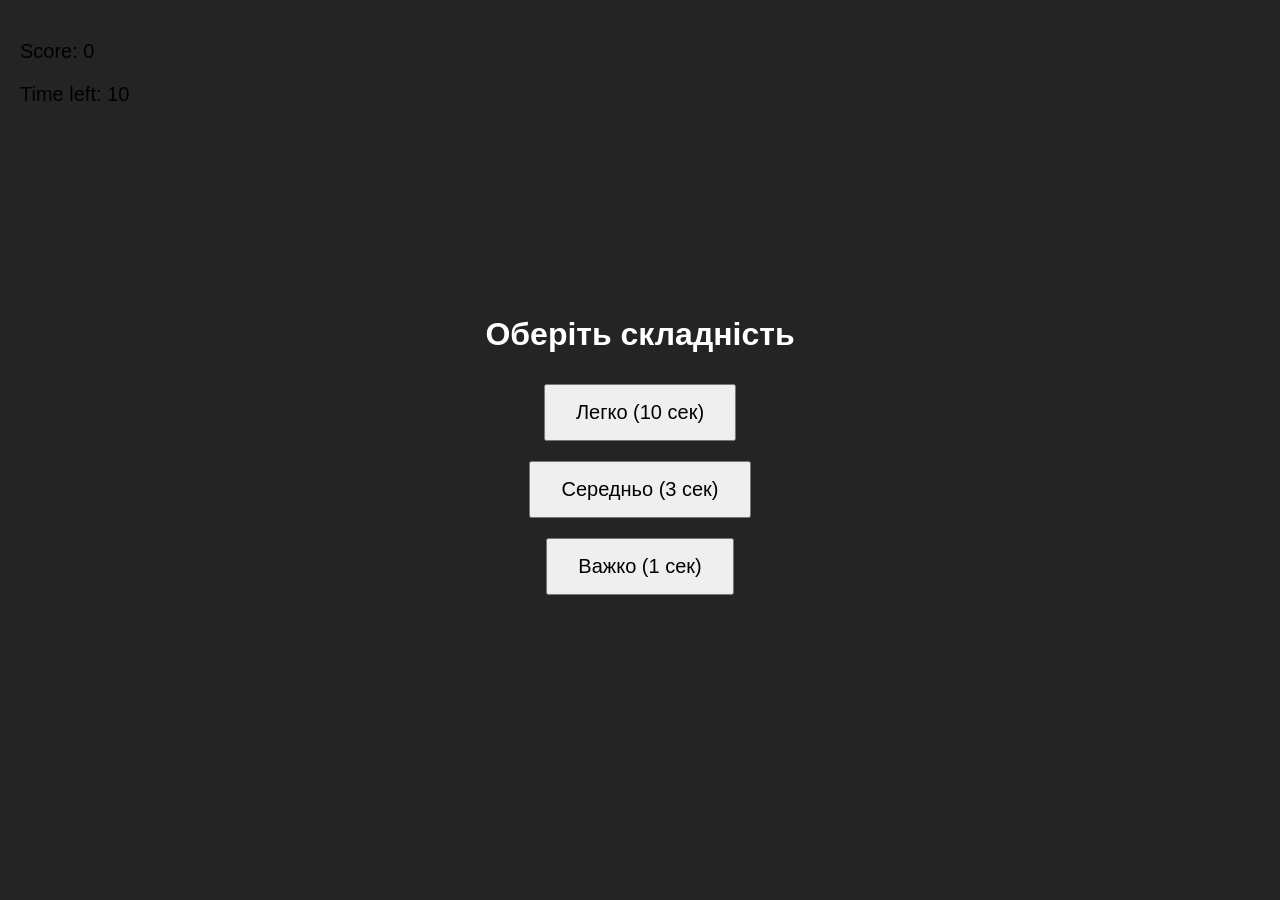
==== index.html @ 66fb2fcf "Initial commit" ====
<!DOCTYPE html>
<html lang="uk">
<head>
    <meta charset="UTF-8">
    <meta name="viewport" content="width=device-width, initial-scale=1.0">
    <title>Pixel Hunt Game</title>
    <link rel="stylesheet" href="style.css">
</head>
<body>
    <div id="start-screen">
        <h1>Оберіть складність</h1>
        <button onclick="startGame('easy')">Легко (10 сек)</button>
        <button onclick="startGame('medium')">Середньо (3 сек)</button>
        <button onclick="startGame('hard')">Важко (1 сек)</button>
    </div>
    <div class="game-info">
        <p>Score: <span id="score">0</span></p>
        <p>Time left: <span id="time-left">10</span></p>
    </div>

    <div class="game-area">
        <div id="target"></div>
    </div>

    <script src="script.js"></script>
</body>
</html>
---- style.css ----
body {
    font-family: Arial, sans-serif;
    margin: 0;
    overflow: hidden; 
}

.game-info {
    position: fixed;
    top: 20px;
    left: 20px;
    z-index: 100; 
    font-size: 20px;
}

.game-area {
    width: 100vw; 
    height: 100vh; 
    background-color: #f0f0f0;
    position: relative; 
}

#target {
    width: 50px;
    height: 50px;
    background-color: green;
    position: absolute; 
    cursor: pointer;
    transition: left 0.1s ease, top 0.1s ease; 
    display: none; 
}
#start-screen {
    position: fixed;
    top: 0;
    left: 0;
    width: 100vw;
    height: 100vh;
    background: rgba(0, 0, 0, 0.85); 
    display: flex;
    flex-direction: column;
    justify-content: center;
    align-items: center;
    z-index: 1000; 
    color: white;
}

#start-screen button {
    padding: 15px 30px;
    margin: 10px;
    font-size: 20px;
    cursor: pointer;
}
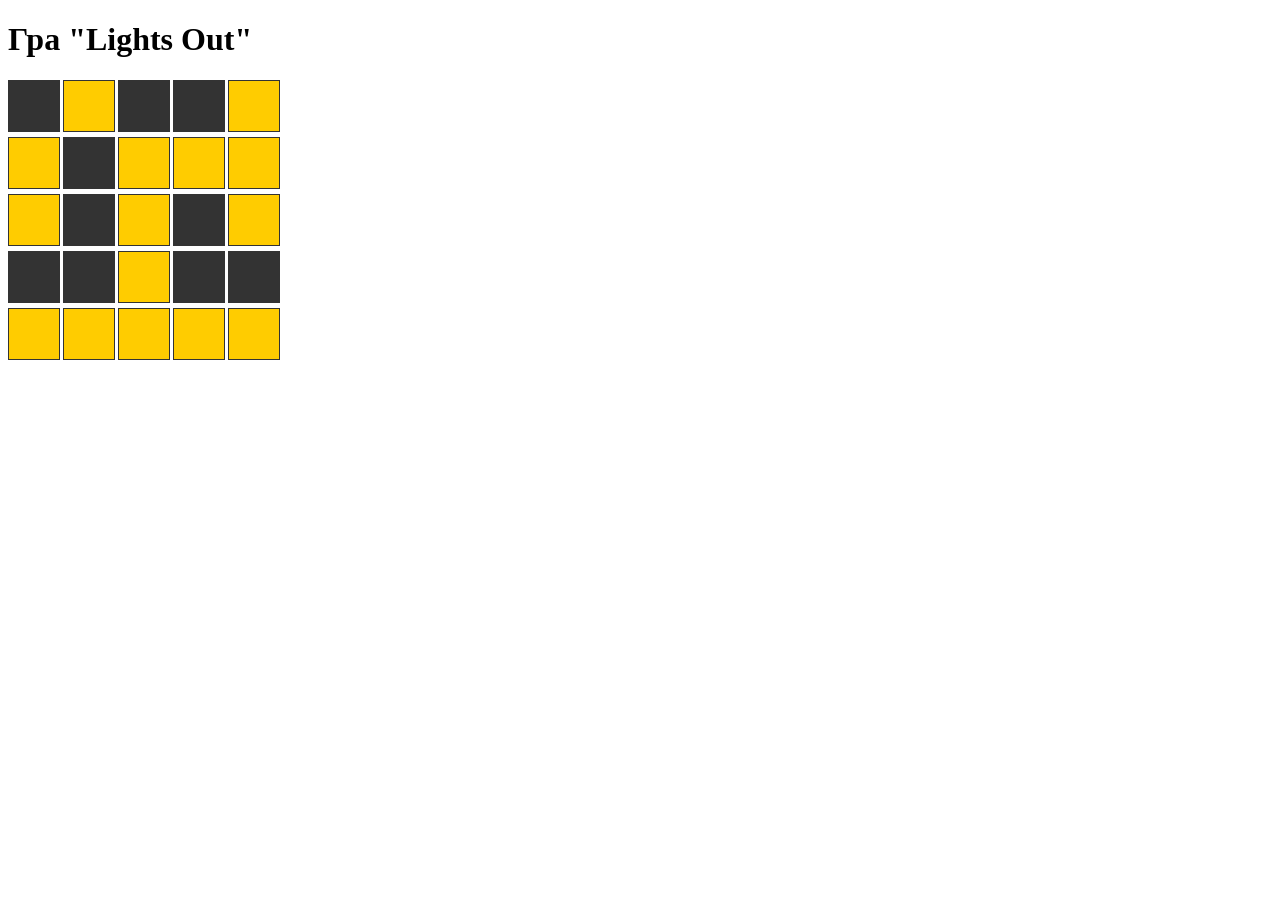
==== commit 23ffc1b4: "Initial commit" ====
--- a/index.html
+++ b/index.html
@@ -2,26 +2,12 @@
 <html lang="uk">
 <head>
     <meta charset="UTF-8">
-    <meta name="viewport" content="width=device-width, initial-scale=1.0">
-    <title>Pixel Hunt Game</title>
+    <title>Lights Out Game</title>
     <link rel="stylesheet" href="style.css">
 </head>
 <body>
-    <div id="start-screen">
-        <h1>Оберіть складність</h1>
-        <button onclick="startGame('easy')">Легко (10 сек)</button>
-        <button onclick="startGame('medium')">Середньо (3 сек)</button>
-        <button onclick="startGame('hard')">Важко (1 сек)</button>
-    </div>
-    <div class="game-info">
-        <p>Score: <span id="score">0</span></p>
-        <p>Time left: <span id="time-left">10</span></p>
-    </div>
-
-    <div class="game-area">
-        <div id="target"></div>
-    </div>
-
+    <h1>Гра "Lights Out"</h1>
+    <div id="game-board" class="grid-container"></div>
     <script src="script.js"></script>
 </body>
 </html>
--- a/style.css
+++ b/style.css
@@ -1,51 +1,16 @@
-body {
-    font-family: Arial, sans-serif;
-    margin: 0;
-    overflow: hidden; 
+.grid-container {
+    display: grid;
+    grid-template-columns: repeat(5, 50px);
+    gap: 5px;
+    margin-top: 20px;
 }
 
-.game-info {
-    position: fixed;
-    top: 20px;
-    left: 20px;
-    z-index: 100; 
-    font-size: 20px;
+.cell {
+    width: 50px;
+    height: 50px;
+    border: 1px solid #333;
+    cursor: pointer;
 }
 
-.game-area {
-    width: 100vw; 
-    height: 100vh; 
-    background-color: #f0f0f0;
-    position: relative; 
-}
-
-#target {
-    width: 50px;
-    height: 50px;
-    background-color: green;
-    position: absolute; 
-    cursor: pointer;
-    transition: left 0.1s ease, top 0.1s ease; 
-    display: none; 
-}
-#start-screen {
-    position: fixed;
-    top: 0;
-    left: 0;
-    width: 100vw;
-    height: 100vh;
-    background: rgba(0, 0, 0, 0.85); 
-    display: flex;
-    flex-direction: column;
-    justify-content: center;
-    align-items: center;
-    z-index: 1000; 
-    color: white;
-}
-
-#start-screen button {
-    padding: 15px 30px;
-    margin: 10px;
-    font-size: 20px;
-    cursor: pointer;
-}+.cell.on { background-color: #ffcc00; }  
+.cell.off { background-color: #333; }    
